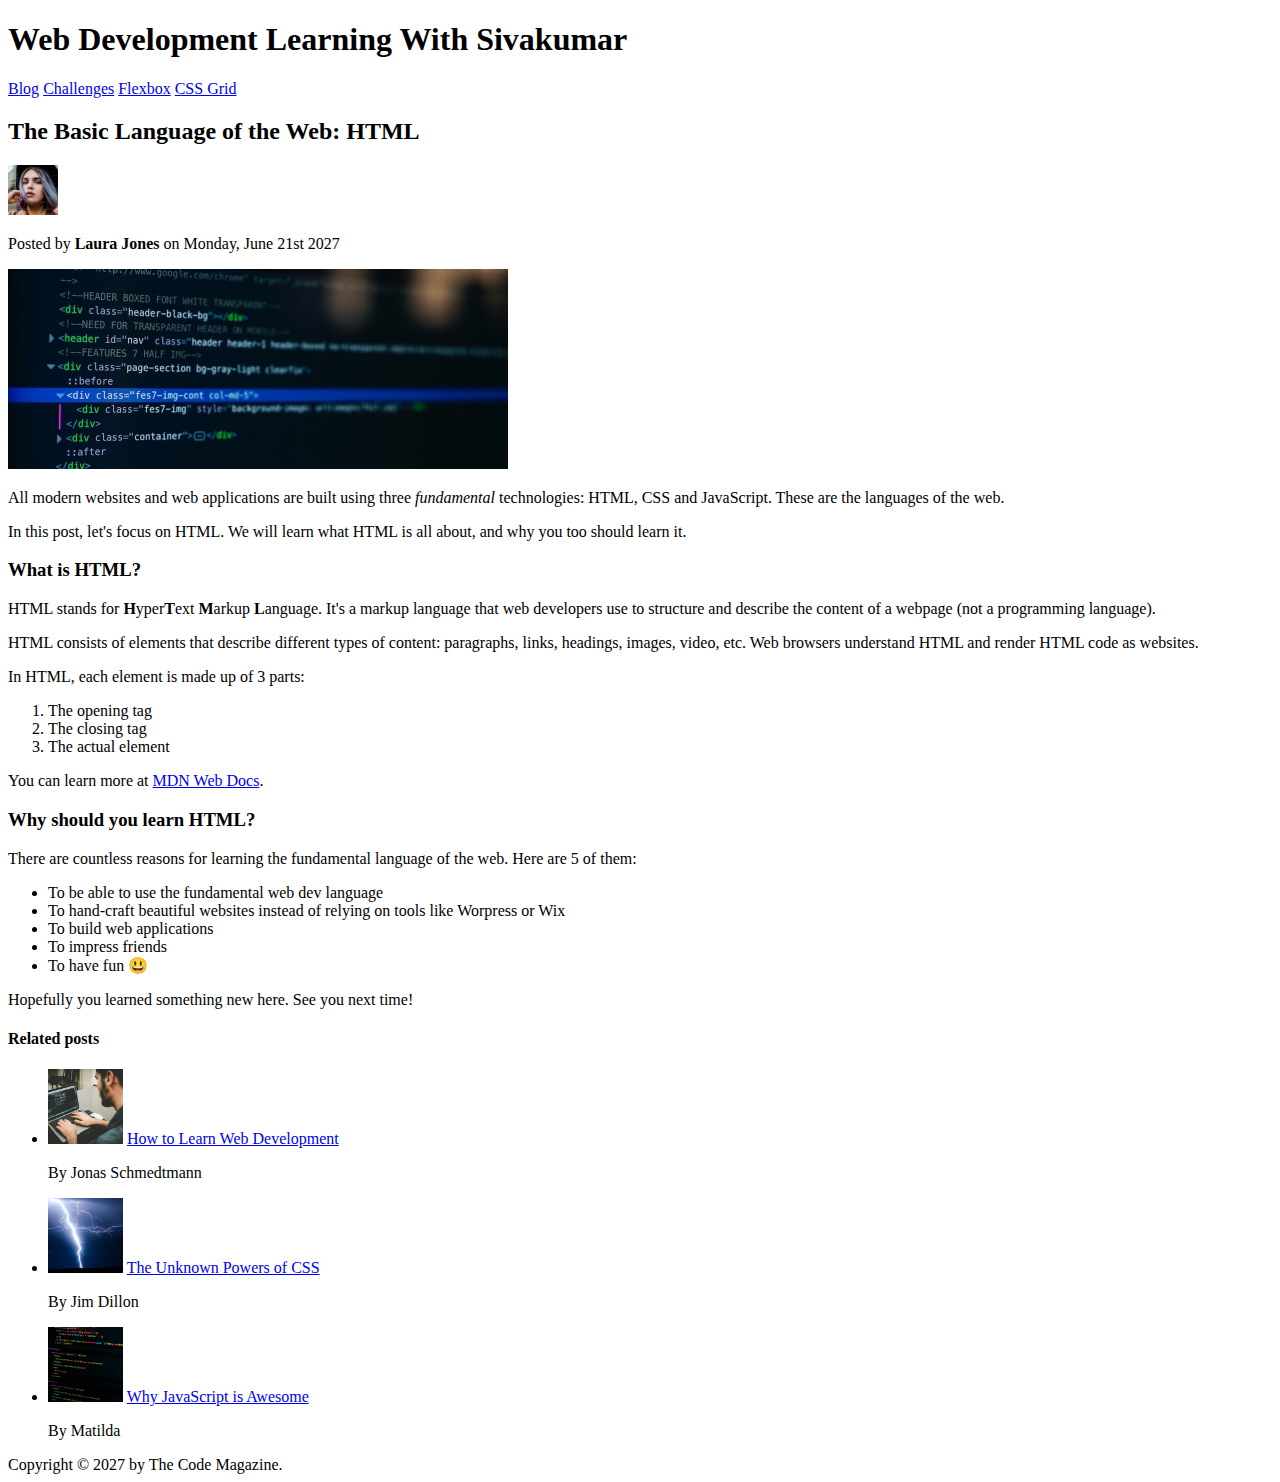
==== 03-CSS-Fundamentals/index.html @ 60137427 "Html fundamentals for web page design" ====
<!DOCTYPE html>
<html lang="en">
  <head>
    <meta charset="UTF-8" />
    <title>The Basic Language of the Web: HTML</title>
  </head>

  <body>
    <!--
    <h1>The Basic Language of the Web: HTML</h1>
    <h2>The Basic Language of the Web: HTML</h2>
    <h3>The Basic Language of the Web: HTML</h3>
    <h4>The Basic Language of the Web: HTML</h4>
    <h5>The Basic Language of the Web: HTML</h5>
    <h6>The Basic Language of the Web: HTML</h6>
    -->

    <header>
      <h1>Web Development Learning With Sivakumar</h1>

      <nav>
        <a href="blog.html">Blog</a>
        <a href="#">Challenges</a>
        <a href="#">Flexbox</a>
        <a href="#">CSS Grid</a>
      </nav>
    </header>

    <article>
      <header>
        <h2>The Basic Language of the Web: HTML</h2>

        <img
          src="images/laura-jones.jpg"
          alt="Headshot of Laura Jones"
          height="50"
          width="50"
        />

        <p>Posted by <strong>Laura Jones</strong> on Monday, June 21st 2027</p>

        <img
          src="images/post-img.jpg"
          alt="HTML code on a screen"
          width="500"
          height="200"
        />
      </header>

      <p>
        All modern websites and web applications are built using three
        <em>fundamental</em>
        technologies: HTML, CSS and JavaScript. These are the languages of the
        web.
      </p>

      <p>
        In this post, let's focus on HTML. We will learn what HTML is all about,
        and why you too should learn it.
      </p>

      <h3>What is HTML?</h3>
      <p>
        HTML stands for <strong>H</strong>yper<strong>T</strong>ext
        <strong>M</strong>arkup <strong>L</strong>anguage. It's a markup
        language that web developers use to structure and describe the content
        of a webpage (not a programming language).
      </p>
      <p>
        HTML consists of elements that describe different types of content:
        paragraphs, links, headings, images, video, etc. Web browsers understand
        HTML and render HTML code as websites.
      </p>
      <p>In HTML, each element is made up of 3 parts:</p>

      <ol>
        <li>The opening tag</li>
        <li>The closing tag</li>
        <li>The actual element</li>
      </ol>

      <p>
        You can learn more at
        <a
          href="https://developer.mozilla.org/en-US/docs/Web/HTML"
          target="_blank"
          >MDN Web Docs</a
        >.
      </p>

      <h3>Why should you learn HTML?</h3>

      <p>
        There are countless reasons for learning the fundamental language of the
        web. Here are 5 of them:
      </p>

      <ul>
        <li>To be able to use the fundamental web dev language</li>
        <li>
          To hand-craft beautiful websites instead of relying on tools like
          Worpress or Wix
        </li>
        <li>To build web applications</li>
        <li>To impress friends</li>
        <li>To have fun 😃</li>
      </ul>

      <p>Hopefully you learned something new here. See you next time!</p>
    </article>

    <aside>
      <h4>Related posts</h4>

      <ul>
        <li>
          <img
            src="images/related-1.jpg"
            alt="Person programming"
            width="75"
            width="75"
          />
          <a href="#">How to Learn Web Development</a>
          <p>By Jonas Schmedtmann</p>
        </li>
        <li>
          <img
            src="images/related-2.jpg"
            alt="Lightning"
            width="75"
            heigth="75"
          />
          <a href="#">The Unknown Powers of CSS</a>
          <p>By Jim Dillon</p>
        </li>
        <li>
          <img
            src="images/related-3.jpg"
            alt="JavaScript code on a screen"
            width="75"
            height="75"
          />
          <a href="#">Why JavaScript is Awesome</a>
          <p>By Matilda</p>
        </li>
      </ul>
    </aside>

    <footer>Copyright &copy; 2027 by The Code Magazine.</footer>
  </body>
</html>
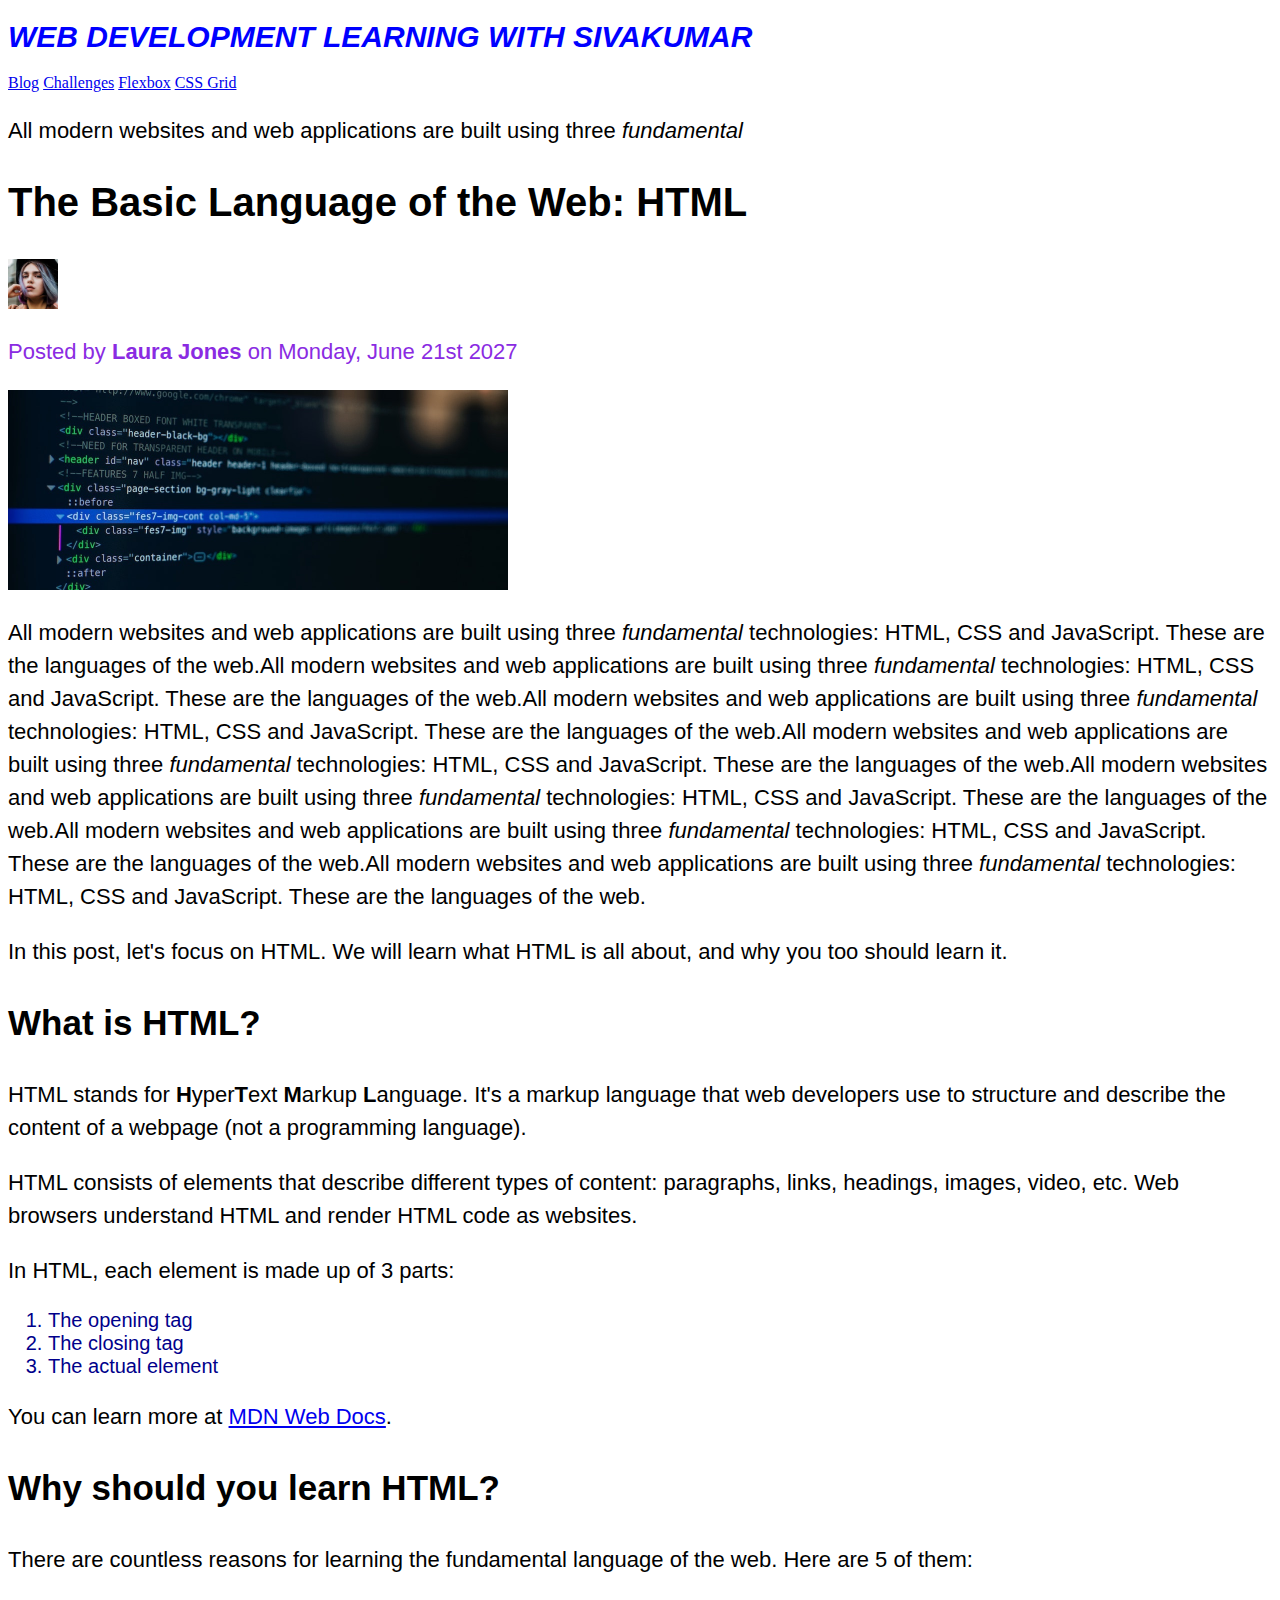
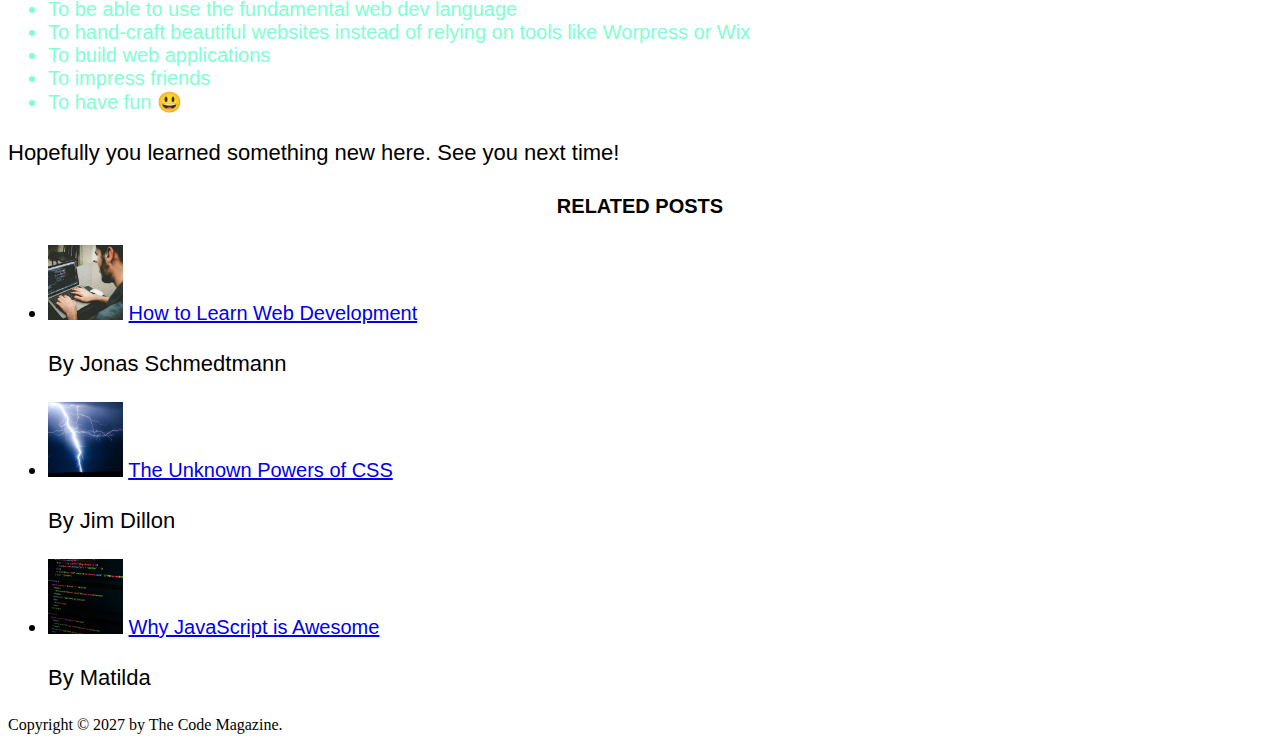
==== commit d4dc6983: "Added CSS fundamentals to web page" ====
--- a/03-CSS-Fundamentals/index.html
+++ b/03-CSS-Fundamentals/index.html
@@ -3,6 +3,14 @@
   <head>
     <meta charset="UTF-8" />
     <title>The Basic Language of the Web: HTML</title>
+    <link href="styles.css" rel="styleSheet" />
+
+    <!-- fdgfgadsfffdsfadsadfs shgdsadhj sgdah-->
+    <!-- <style>
+      h3 {
+        color: rgba(92, 42, 6, 0.45);
+      }
+    </style> -->
   </head>
 
   <body>
@@ -24,6 +32,11 @@
         <a href="#">Flexbox</a>
         <a href="#">CSS Grid</a>
       </nav>
+
+      <p>
+        All modern websites and web applications are built using three
+        <em>fundamental</em>
+      </p>
     </header>
 
     <article>
@@ -51,6 +64,24 @@
         All modern websites and web applications are built using three
         <em>fundamental</em>
         technologies: HTML, CSS and JavaScript. These are the languages of the
+        web.All modern websites and web applications are built using three
+        <em>fundamental</em>
+        technologies: HTML, CSS and JavaScript. These are the languages of the
+        web.All modern websites and web applications are built using three
+        <em>fundamental</em>
+        technologies: HTML, CSS and JavaScript. These are the languages of the
+        web.All modern websites and web applications are built using three
+        <em>fundamental</em>
+        technologies: HTML, CSS and JavaScript. These are the languages of the
+        web.All modern websites and web applications are built using three
+        <em>fundamental</em>
+        technologies: HTML, CSS and JavaScript. These are the languages of the
+        web.All modern websites and web applications are built using three
+        <em>fundamental</em>
+        technologies: HTML, CSS and JavaScript. These are the languages of the
+        web.All modern websites and web applications are built using three
+        <em>fundamental</em>
+        technologies: HTML, CSS and JavaScript. These are the languages of the
         web.
       </p>
 
@@ -73,7 +104,7 @@
       </p>
       <p>In HTML, each element is made up of 3 parts:</p>
 
-      <ol>
+      <ol class="dabba">
         <li>The opening tag</li>
         <li>The closing tag</li>
         <li>The actual element</li>
@@ -95,7 +126,7 @@
         web. Here are 5 of them:
       </p>
 
-      <ul>
+      <ul id="list-style">
         <li>To be able to use the fundamental web dev language</li>
         <li>
           To hand-craft beautiful websites instead of relying on tools like
--- a/03-CSS-Fundamentals/styles.css
+++ b/03-CSS-Fundamentals/styles.css
@@ -0,0 +1,95 @@
+/* General syntax  */
+
+/* 
+elementName {
+
+    propertyName : propertyValue;
+} 
+
+ */
+
+ /* Combine Selectors  Start*/
+
+ h1 , h2 , h3 , h4 , p, li {
+    font-family: sans-serif;
+
+ }
+
+ /* Combine Selectors  End*/
+
+
+ /* Element Selectors Start */
+
+h1 {
+    color: blue;
+    font-size: 30px;
+    text-transform: uppercase;
+    font-style: italic;
+}
+
+h2 {
+
+    font-size: 40px;
+   
+
+}
+
+
+h3 {
+    font-size: 35px;
+   
+}
+
+h4 {
+    font-size: 20px;
+    text-transform: uppercase;
+    text-align: center;
+}
+
+p {
+    font-size: 22px; 
+    line-height: 1.5;
+    
+
+
+}
+
+li {
+    font-size: 20px;
+  
+}
+
+/* Element Selectors End */
+
+/* Decendent Selectors */
+
+article header p {
+
+    color: blueviolet;
+
+}
+
+/* Class and ID Selectors */
+
+
+
+/* Id Selector */
+
+#list-style {
+    color: aquamarine;
+}
+
+
+/* Class Selector */
+
+.dabba {
+    color: darkblue;
+}
+
+
+
+
+
+
+
+
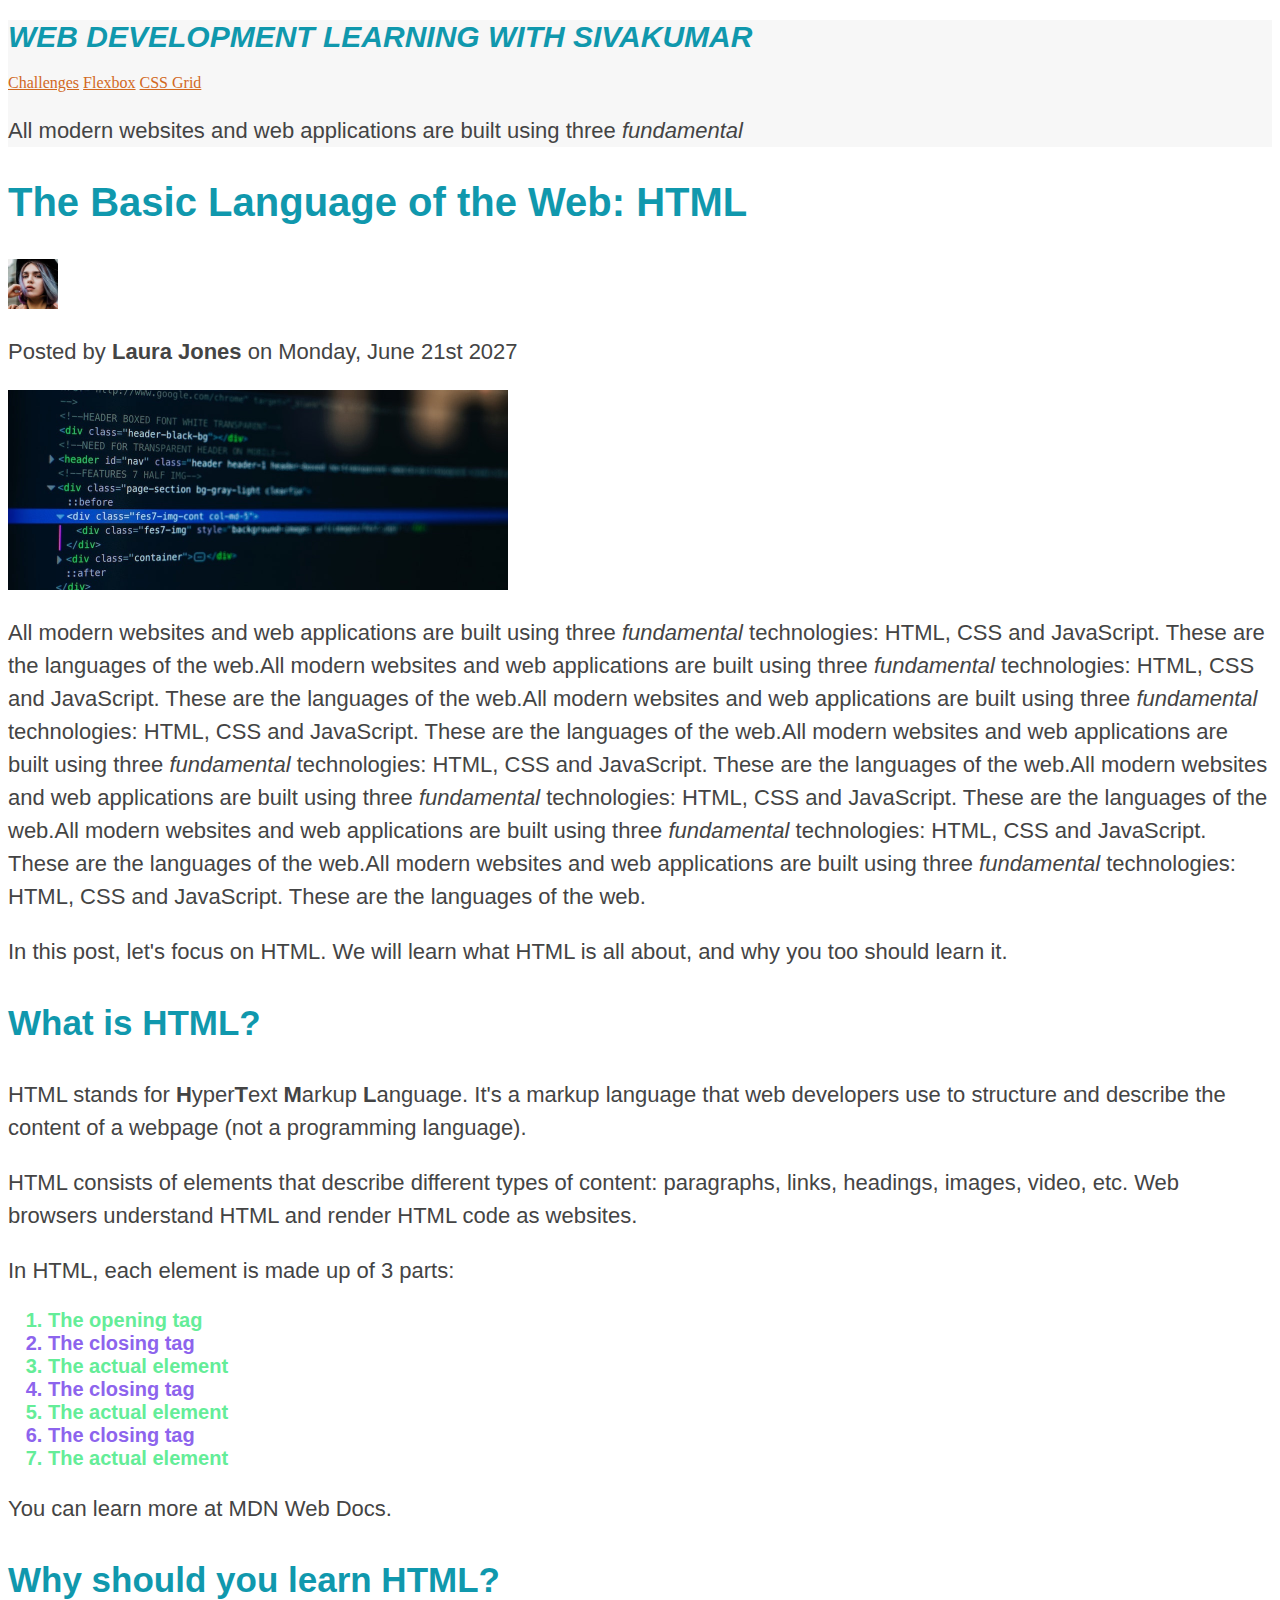
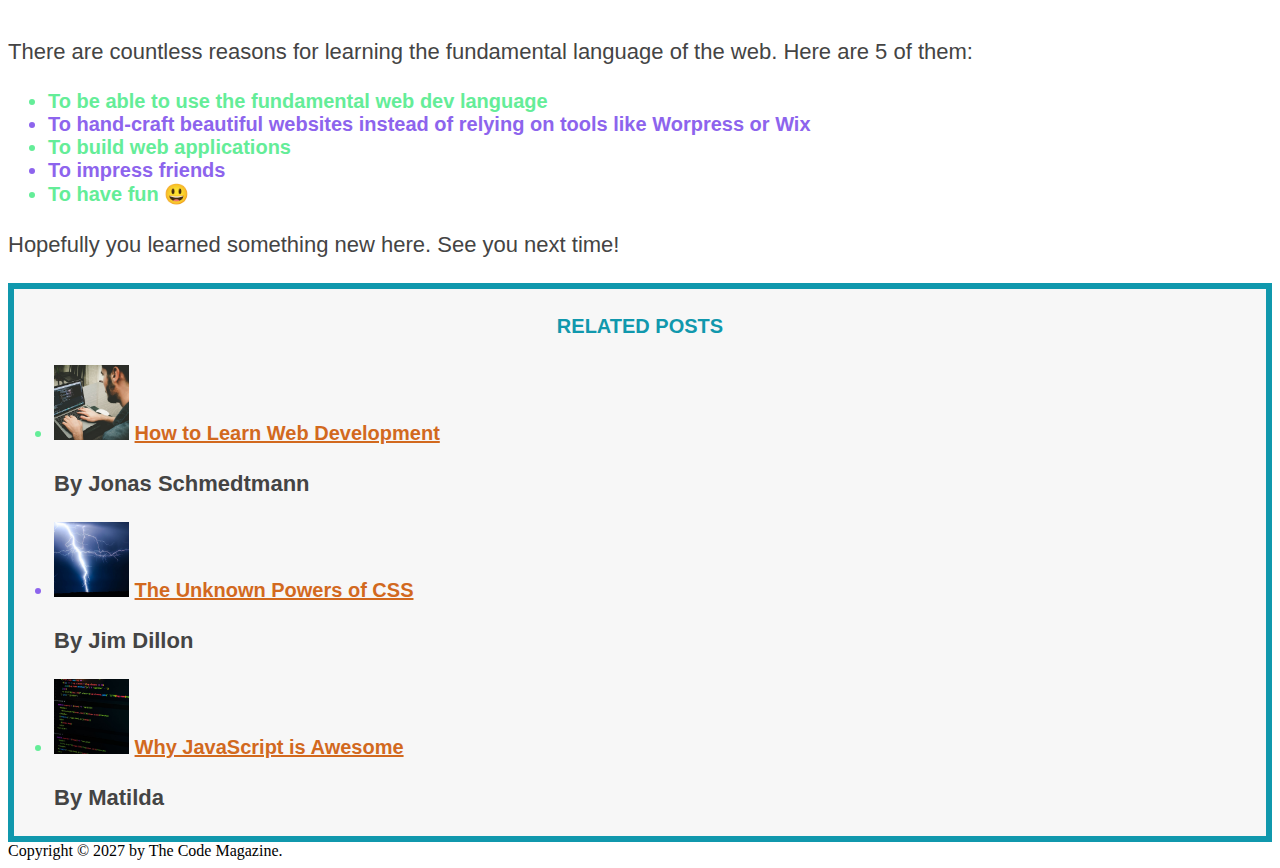
==== commit 6e80d1ed: "working with colours" ====
--- a/03-CSS-Fundamentals/index.html
+++ b/03-CSS-Fundamentals/index.html
@@ -23,11 +23,11 @@
     <h6>The Basic Language of the Web: HTML</h6>
     -->
 
-    <header>
+    <header class="main-header">
       <h1>Web Development Learning With Sivakumar</h1>
 
       <nav>
-        <a href="blog.html">Blog</a>
+        <!-- <a href="blog.html">Blog</a> -->
         <a href="#">Challenges</a>
         <a href="#">Flexbox</a>
         <a href="#">CSS Grid</a>
@@ -108,15 +108,15 @@
         <li>The opening tag</li>
         <li>The closing tag</li>
         <li>The actual element</li>
+        <li>The closing tag</li>
+        <li>The actual element</li>
+        <li>The closing tag</li>
+        <li>The actual element</li>
       </ol>
 
       <p>
         You can learn more at
-        <a
-          href="https://developer.mozilla.org/en-US/docs/Web/HTML"
-          target="_blank"
-          >MDN Web Docs</a
-        >.
+        <a>MDN Web Docs</a>.
       </p>
 
       <h3>Why should you learn HTML?</h3>
--- a/03-CSS-Fundamentals/styles.css
+++ b/03-CSS-Fundamentals/styles.css
@@ -12,8 +12,15 @@
 
  h1 , h2 , h3 , h4 , p, li {
     font-family: sans-serif;
+    color: #444444;
 
  }
+
+ h1 , h2, h3 , h4 {
+    color:#1098ad;
+ }
+
+
 
  /* Combine Selectors  End*/
 
@@ -21,7 +28,7 @@
  /* Element Selectors Start */
 
 h1 {
-    color: blue;
+   
     font-size: 30px;
     text-transform: uppercase;
     font-style: italic;
@@ -65,7 +72,7 @@
 
 article header p {
 
-    color: blueviolet;
+    /* color: blueviolet; */
 
 }
 
@@ -76,14 +83,70 @@
 /* Id Selector */
 
 #list-style {
-    color: aquamarine;
+    /* color: aquamarine; */
 }
 
 
 /* Class Selector */
 
 .dabba {
-    color: darkblue;
+  /* color: darkblue; */
+}
+
+
+.main-header {
+    background-color: #f7f7f7;
+}
+
+aside {
+    background-color: #f7f7f7;
+    /* border: 6px solid #1098ad; */
+    border-top: 6px solid #1098ad;
+    border-bottom: 6px solid #1098ad;
+    border-left: 6px solid #1098ad;
+    border-right: 6px solid #1098ad;
+
+}
+
+
+body {
+    /* background-color: bisque; */
+}
+
+
+/* .first-li {
+    font-weight: bold;
+} */
+
+li:first-child {
+
+    font-weight: bold;
+    color: cornflowerblue;
+
+}
+
+li:last-child {
+    font-weight: bold;
+    color: rgb(100, 237, 152);
+
+}
+
+li:nth-child(odd) {
+
+    font-weight: bold;
+    color: rgb(100, 237, 152);
+
+}
+
+li:nth-child(even) {
+
+    font-weight: bold;
+    color: rgb(141, 100, 237);
+
+}
+
+a:link {
+    color: chocolate;
 }
 
 
@@ -93,3 +156,4 @@
 
 
 
+
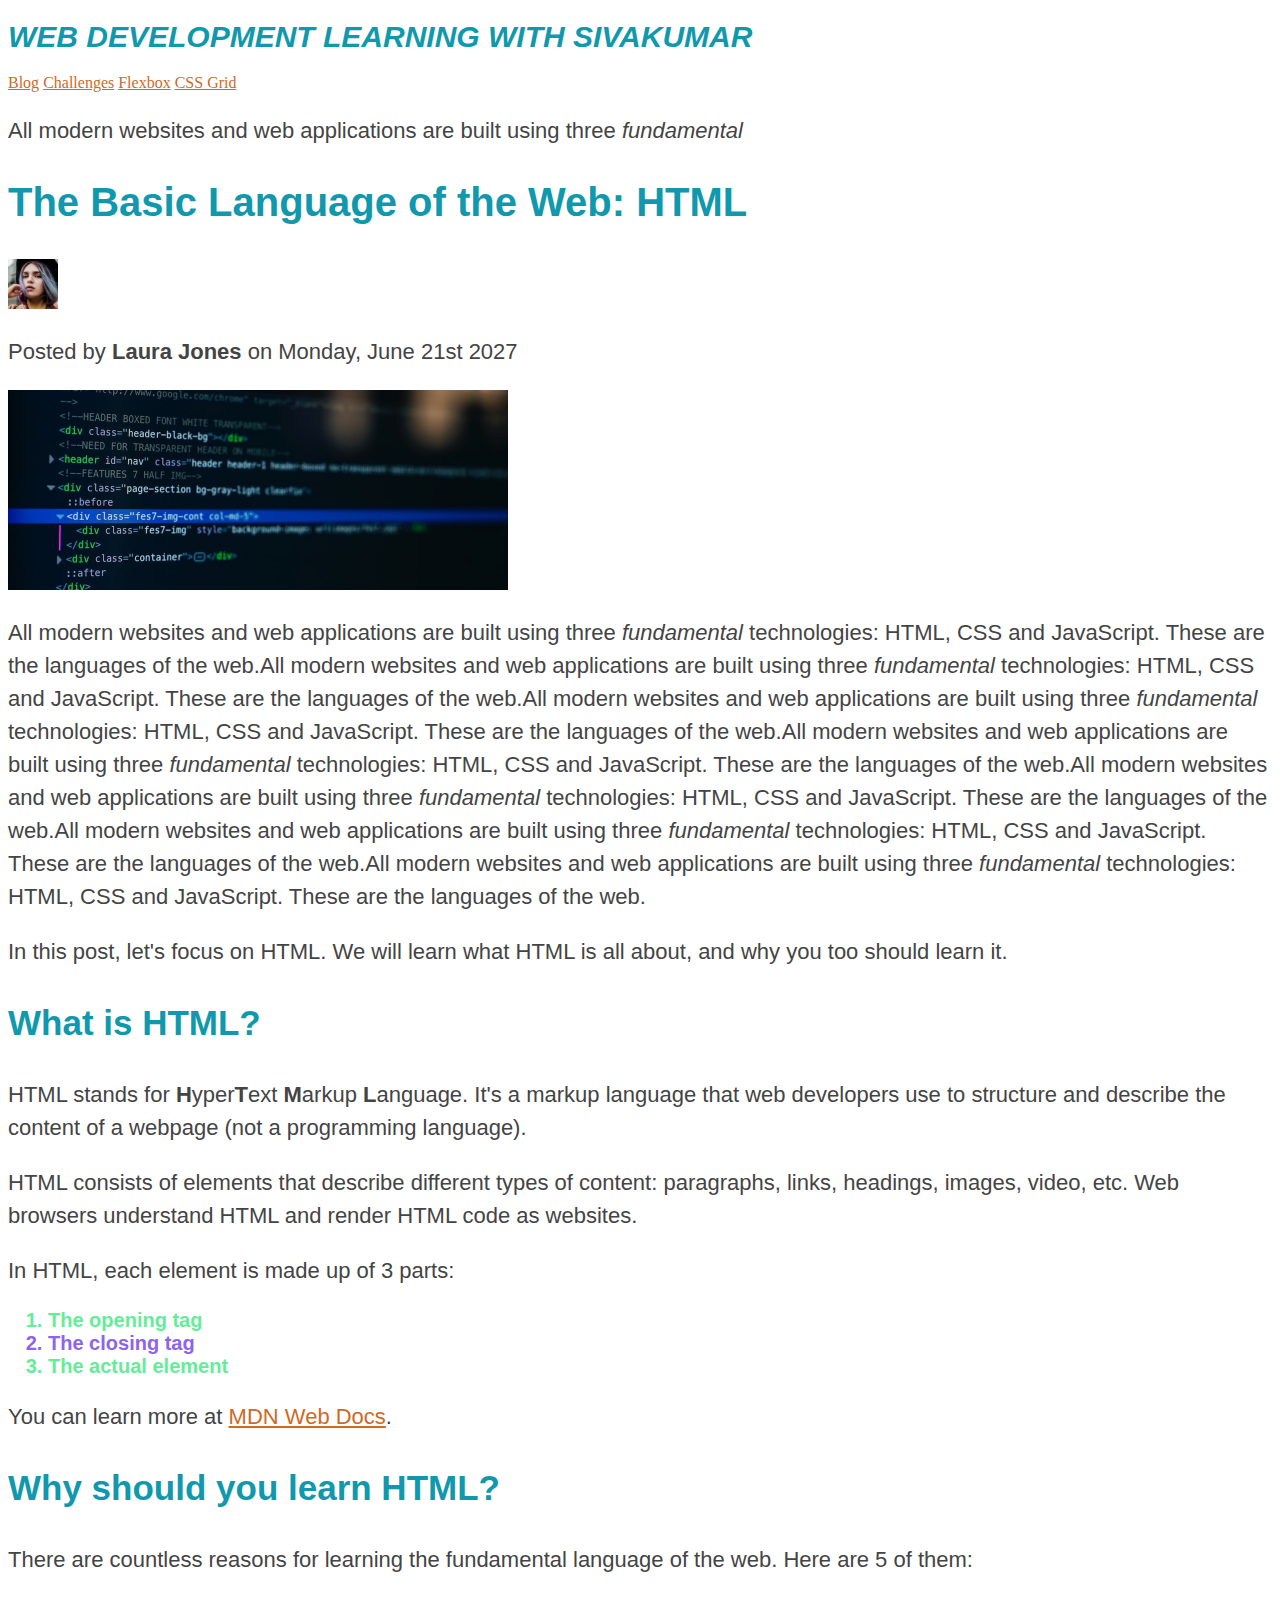
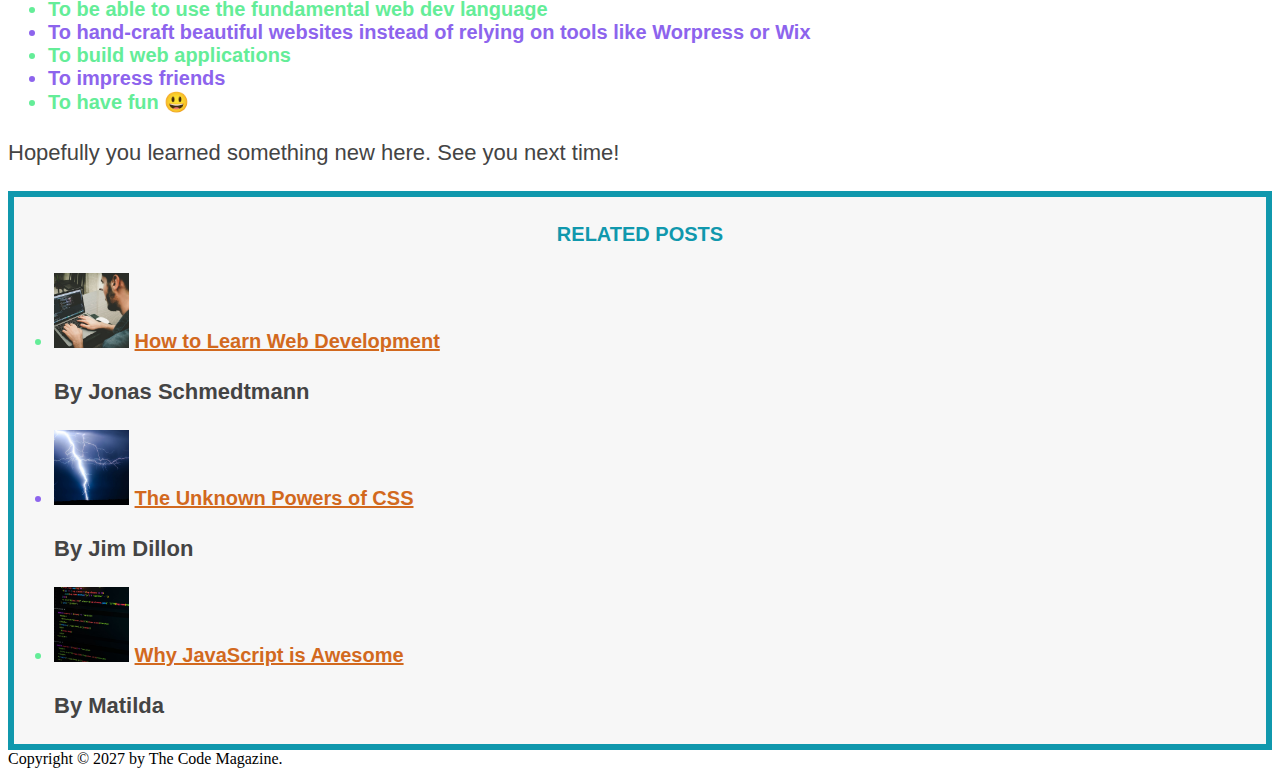
==== commit 52b8beff: "modifi code" ====
--- a/03-CSS-Fundamentals/index.html
+++ b/03-CSS-Fundamentals/index.html
@@ -23,11 +23,11 @@
     <h6>The Basic Language of the Web: HTML</h6>
     -->
 
-    <header class="main-header">
+    <header>
       <h1>Web Development Learning With Sivakumar</h1>
 
       <nav>
-        <!-- <a href="blog.html">Blog</a> -->
+        <a href="blog.html">Blog</a>
         <a href="#">Challenges</a>
         <a href="#">Flexbox</a>
         <a href="#">CSS Grid</a>
@@ -108,15 +108,15 @@
         <li>The opening tag</li>
         <li>The closing tag</li>
         <li>The actual element</li>
-        <li>The closing tag</li>
-        <li>The actual element</li>
-        <li>The closing tag</li>
-        <li>The actual element</li>
       </ol>
 
       <p>
         You can learn more at
-        <a>MDN Web Docs</a>.
+        <a
+          href="https://developer.mozilla.org/en-US/docs/Web/HTML"
+          target="_blank"
+          >MDN Web Docs</a
+        >.
       </p>
 
       <h3>Why should you learn HTML?</h3>
@@ -149,7 +149,7 @@
             src="images/related-1.jpg"
             alt="Person programming"
             width="75"
-            width="75"
+            height="75"
           />
           <a href="#">How to Learn Web Development</a>
           <p>By Jonas Schmedtmann</p>
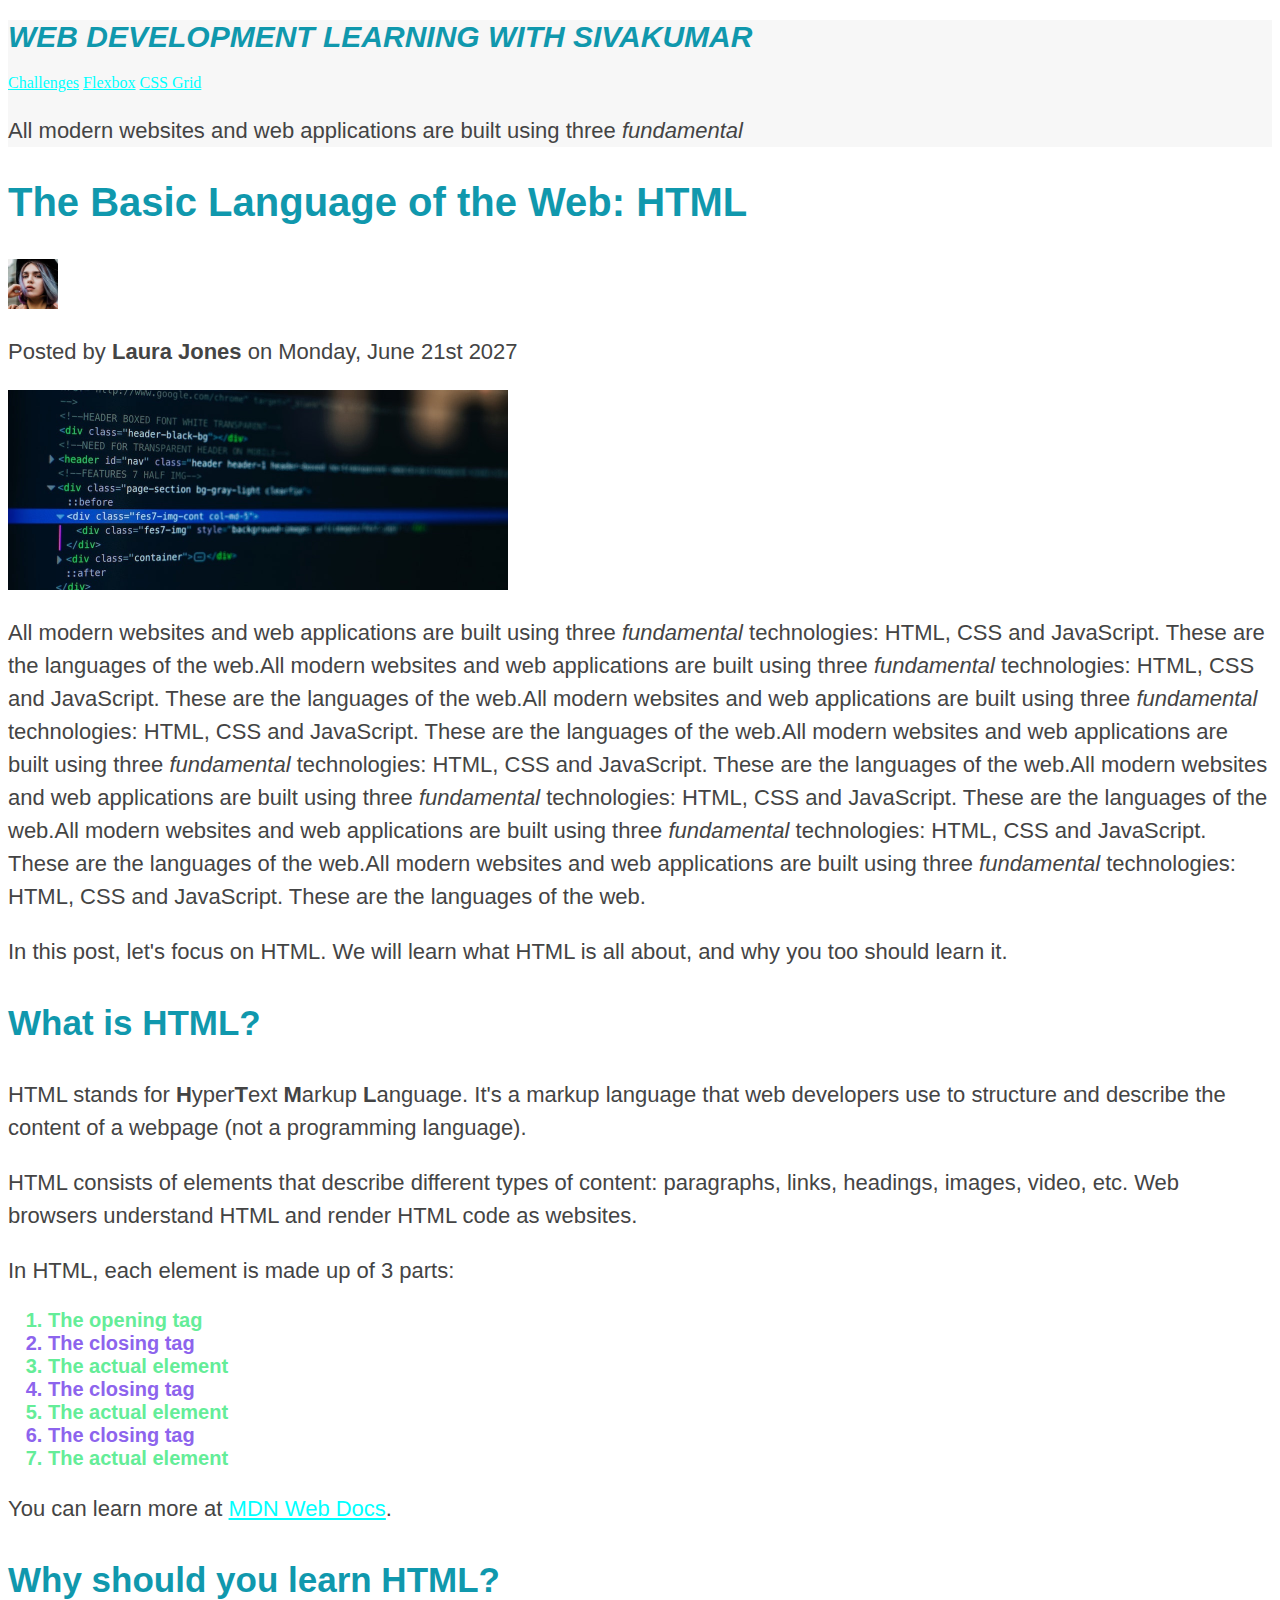
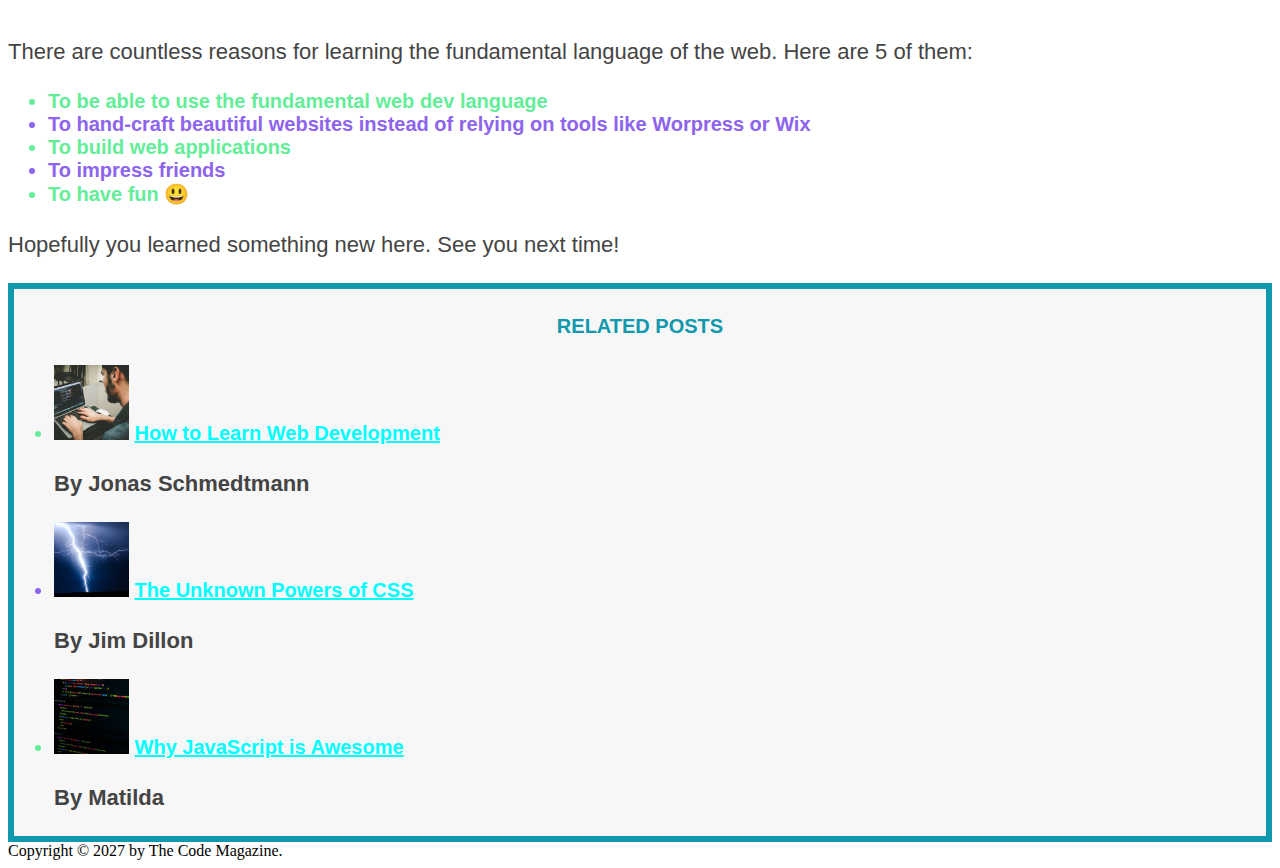
==== commit c5bdefe2: "style links by using pseduo classes" ====
--- a/03-CSS-Fundamentals/index.html
+++ b/03-CSS-Fundamentals/index.html
@@ -23,11 +23,11 @@
     <h6>The Basic Language of the Web: HTML</h6>
     -->
 
-    <header>
+    <header class="main-header">
       <h1>Web Development Learning With Sivakumar</h1>
 
       <nav>
-        <a href="blog.html">Blog</a>
+        <!-- <a href="blog.html">Blog</a> -->
         <a href="#">Challenges</a>
         <a href="#">Flexbox</a>
         <a href="#">CSS Grid</a>
@@ -108,15 +108,15 @@
         <li>The opening tag</li>
         <li>The closing tag</li>
         <li>The actual element</li>
+        <li>The closing tag</li>
+        <li>The actual element</li>
+        <li>The closing tag</li>
+        <li>The actual element</li>
       </ol>
 
       <p>
         You can learn more at
-        <a
-          href="https://developer.mozilla.org/en-US/docs/Web/HTML"
-          target="_blank"
-          >MDN Web Docs</a
-        >.
+        <a href="#">MDN Web Docs</a>.
       </p>
 
       <h3>Why should you learn HTML?</h3>
@@ -149,7 +149,7 @@
             src="images/related-1.jpg"
             alt="Person programming"
             width="75"
-            height="75"
+            width="75"
           />
           <a href="#">How to Learn Web Development</a>
           <p>By Jonas Schmedtmann</p>
--- a/03-CSS-Fundamentals/styles.css
+++ b/03-CSS-Fundamentals/styles.css
@@ -119,7 +119,6 @@
 } */
 
 li:first-child {
-
     font-weight: bold;
     color: cornflowerblue;
 
@@ -145,9 +144,34 @@
 
 }
 
+article p:first-child {
+    color: red;
+}
+
+/* Style Links */
+
 a:link {
-    color: chocolate;
+    color: aqua;
 }
+
+a:visited {
+     color: aqua;
+}
+
+a:hover {
+    color: brown;
+    font-weight: bold;
+    text-decoration: underline dotted ;
+}
+
+a:active {
+    background-color: black;
+    font-style: italic;
+}
+
+/* LVHA */
+
+ 
 
 
 
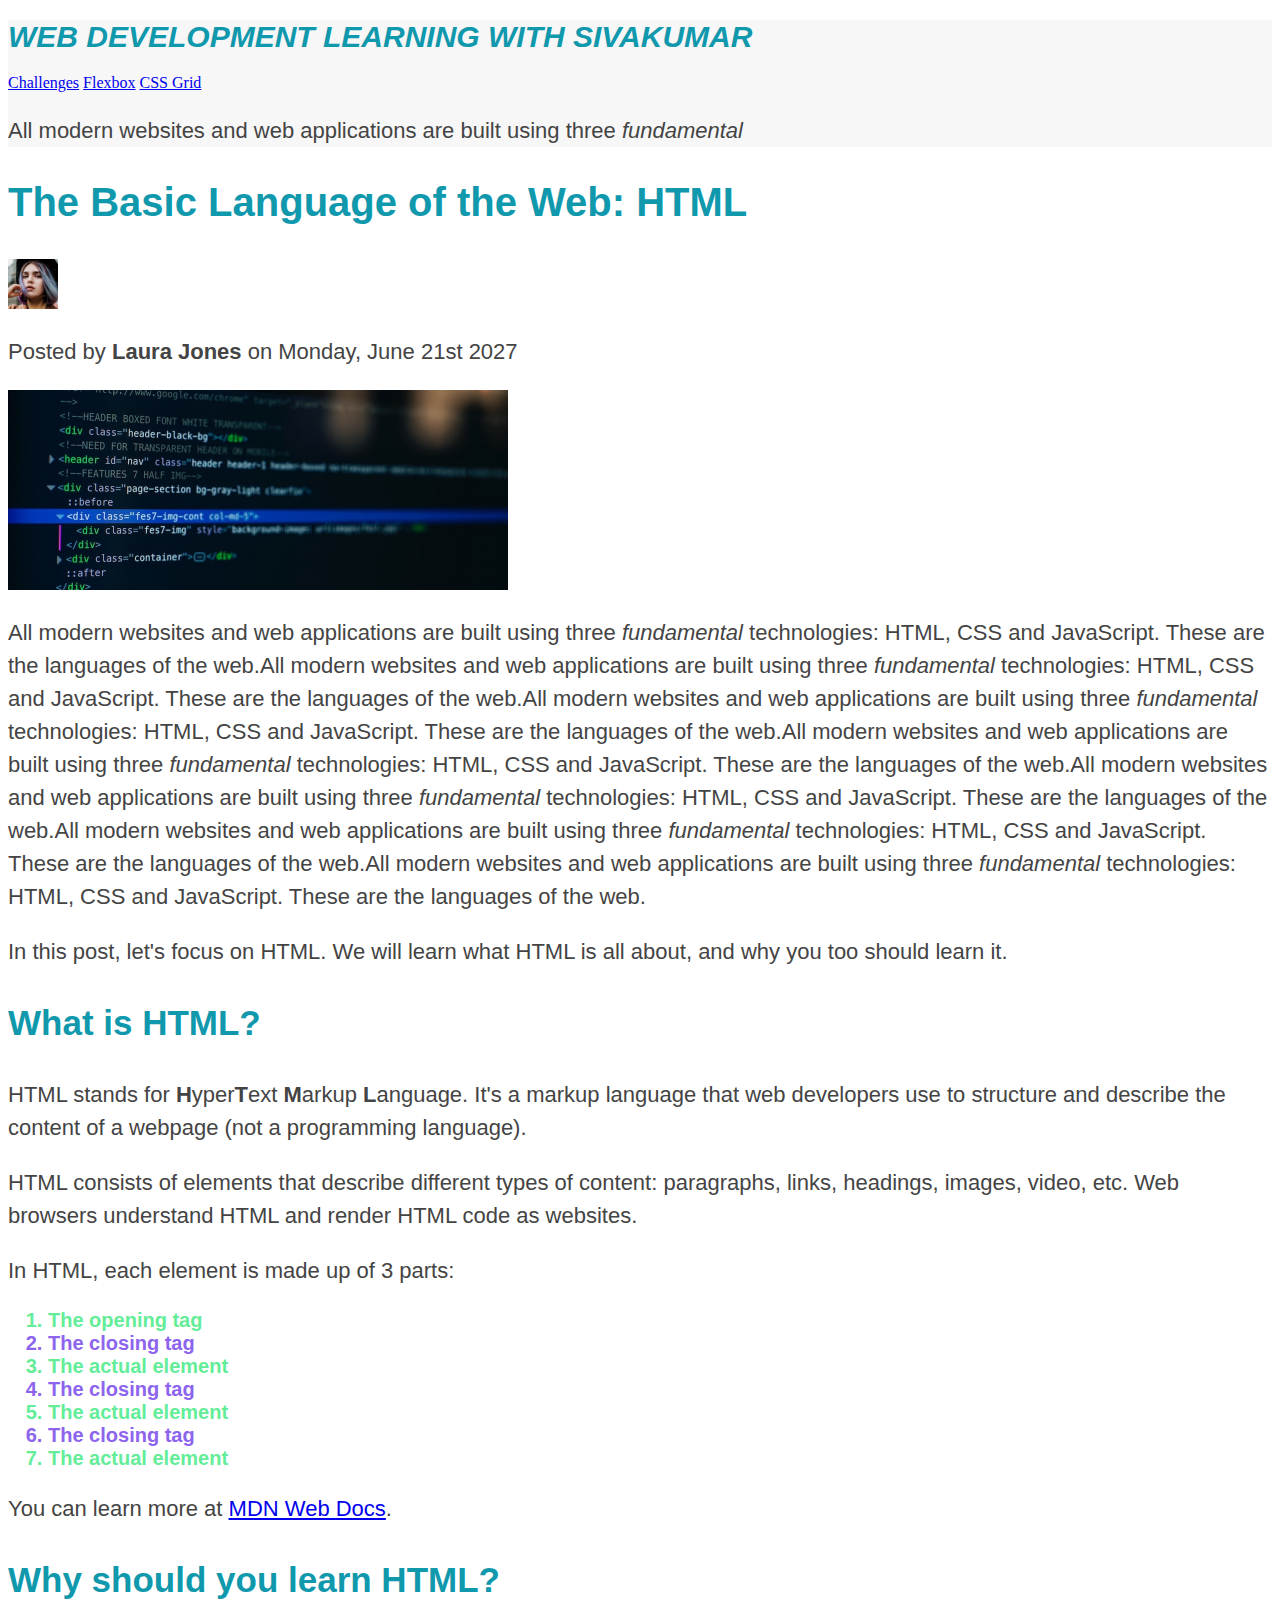
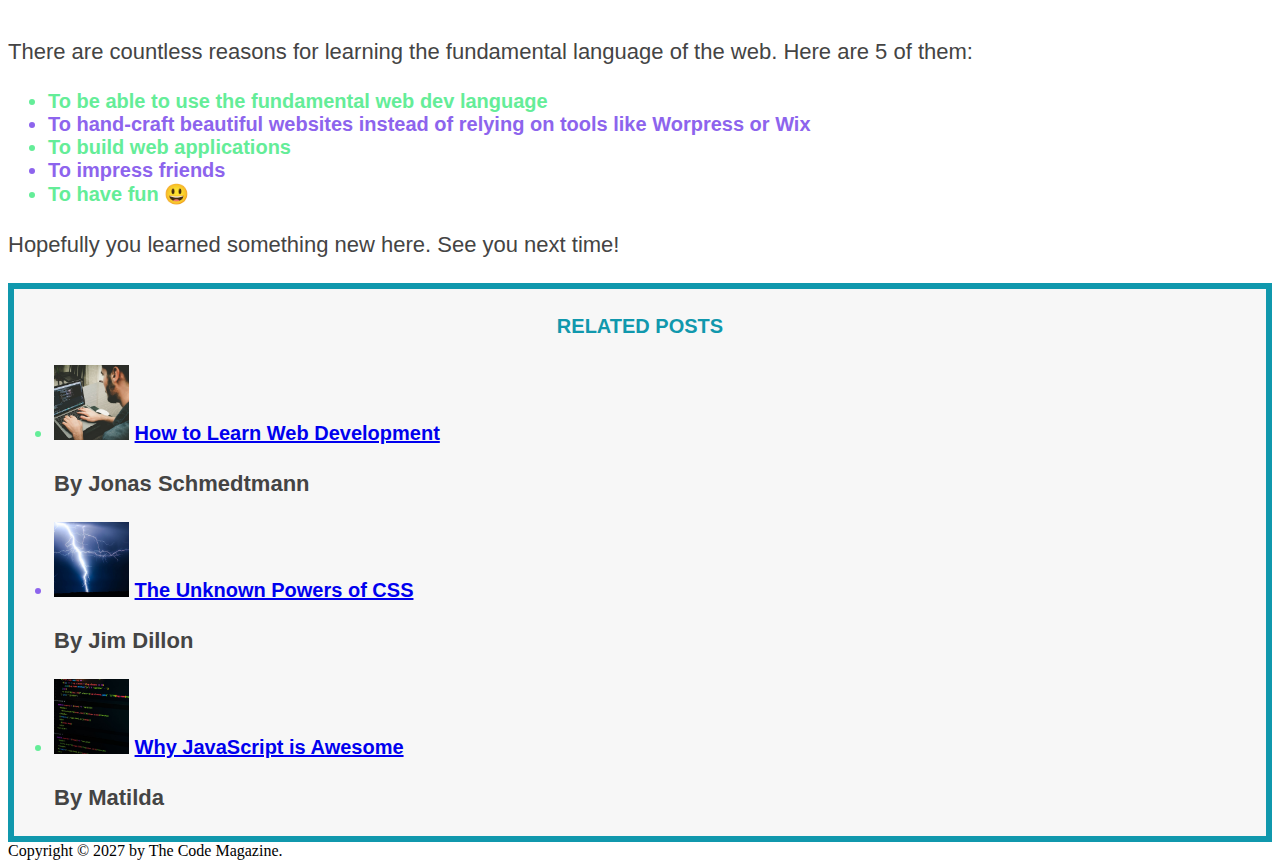
==== commit 56036b47: "variables in javascript" ====
--- a/03-CSS-Fundamentals/index.html
+++ b/03-CSS-Fundamentals/index.html
@@ -178,5 +178,6 @@
     </aside>
 
     <footer>Copyright &copy; 2027 by The Code Magazine.</footer>
+    <script src="app.js"></script>
   </body>
 </html>
--- a/03-CSS-Fundamentals/styles.css
+++ b/03-CSS-Fundamentals/styles.css
@@ -150,7 +150,7 @@
 
 /* Style Links */
 
-a:link {
+/* a:link {
     color: aqua;
 }
 
@@ -167,7 +167,7 @@
 a:active {
     background-color: black;
     font-style: italic;
-}
+} */
 
 /* LVHA */
 
